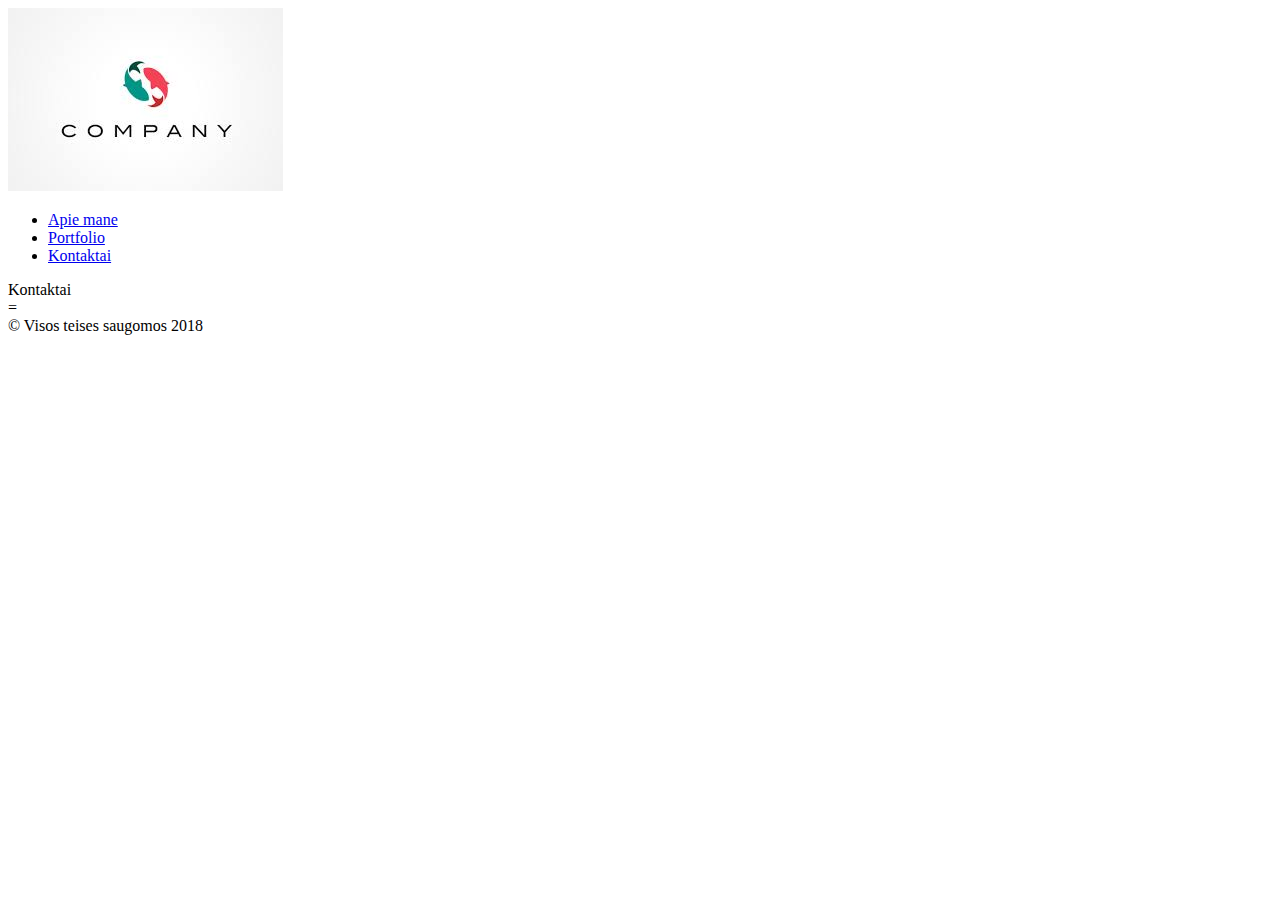
==== aboutme.html @ 79f21406 "first commit" ====
<!DOCTYPE html>
<html>
<head>
    <title>Pirmasis psl</title>
    <meta charset="UTF-8"/>
</head>
<body>


<div class="sidebar">
    <img src="logo.jpg" alt="Logo"/>
    <div class="meniu">
        <ul>
           <li class="elem"><a href="index.html">Apie mane</a></li>
            <li class="elem"><a href="portfolio.html">Portfolio</a></li>
            <li class="elem"><a href="contacts.html">Kontaktai</a></li>
        </ul>
    </div>
</div>
<div class="rightSide">
    <header>
        <div class="title">Kontaktai</div>
        <div class="burger btn">=</div>
    </header>
    <article>

    </article>
</div>
<div class="footer">
    &copy; Visos teises saugomos 2018
</div>


</body>
</html>
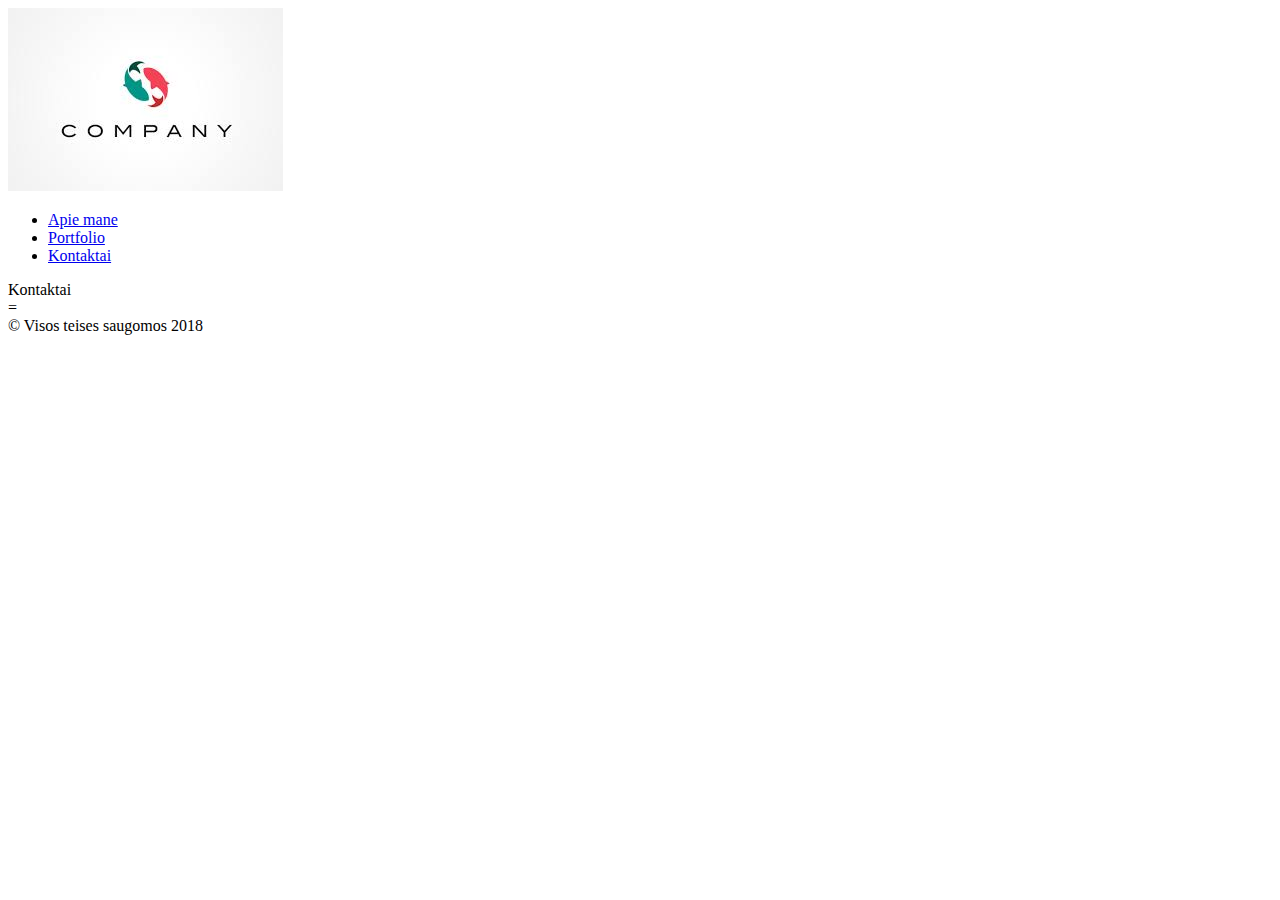
==== commit ea5e15d8: "second" ====
--- a/aboutme.html
+++ b/aboutme.html
@@ -13,14 +13,14 @@
         <ul>
            <li class="elem"><a href="index.html">Apie mane</a></li>
             <li class="elem"><a href="portfolio.html">Portfolio</a></li>
-            <li class="elem"><a href="contacts.html">Kontaktai</a></li>
+            <li class="elem"><a href="Contacts.html">Kontaktai</a></li>
         </ul>
     </div>
 </div>
 <div class="rightSide">
     <header>
         <div class="title">Kontaktai</div>
-        <div class="burger btn">=</div>
+        <div class="burgerbtn">=</div>
     </header>
     <article>
 
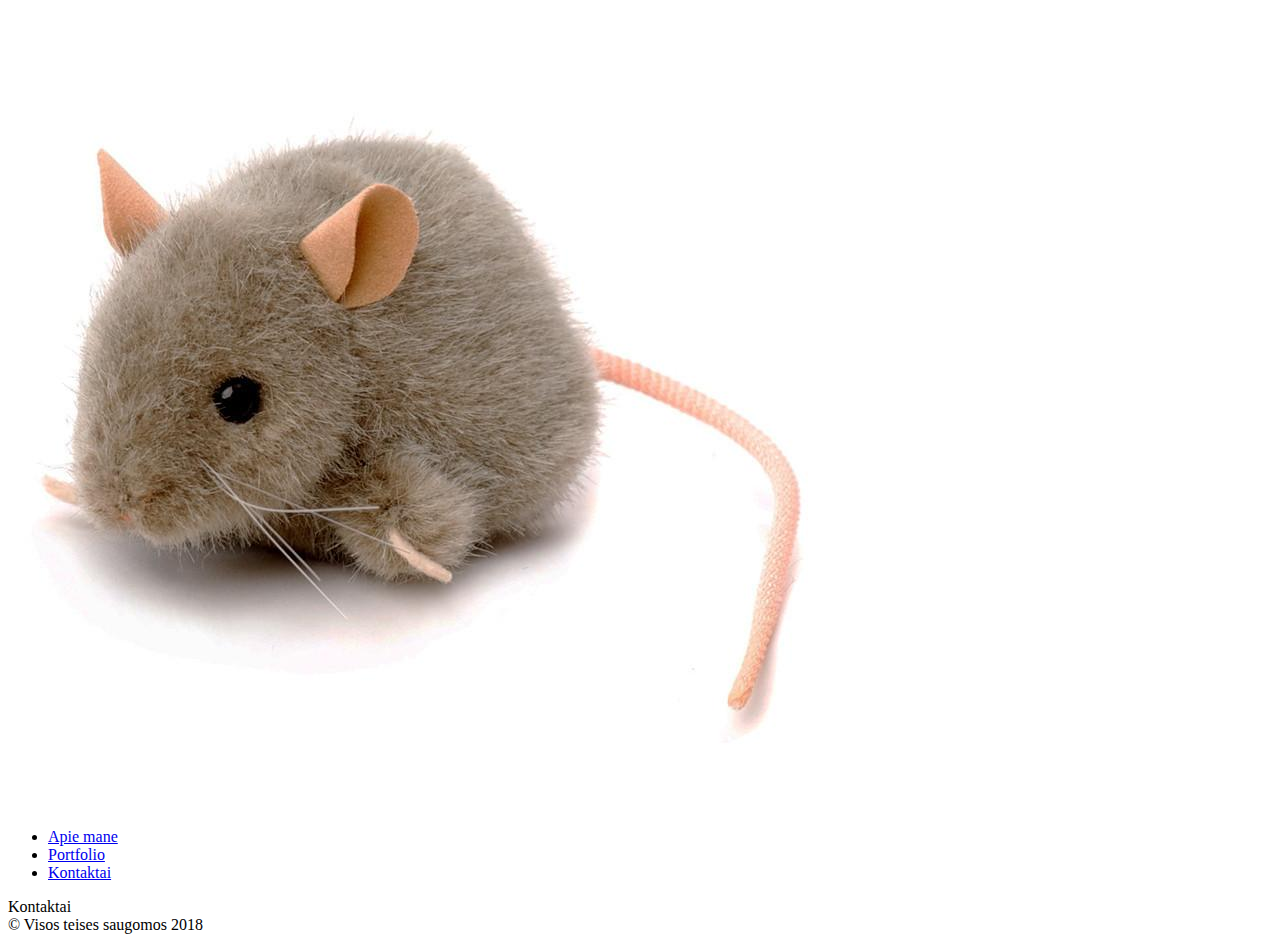
==== commit 52d3e0e5: "atnaujinimas" ====
--- a/aboutme.html
+++ b/aboutme.html
@@ -8,8 +8,8 @@
 
 
 <div class="sidebar">
-    <img src="logo.jpg" alt="Logo"/>
-    <div class="meniu">
+    <img src="/pictures/logo.jpeg" alt="Logo"/>
+    <div class="nav" role="navigation">
         <ul>
            <li class="elem"><a href="index.html">Apie mane</a></li>
             <li class="elem"><a href="portfolio.html">Portfolio</a></li>
@@ -20,7 +20,7 @@
 <div class="rightSide">
     <header>
         <div class="title">Kontaktai</div>
-        <div class="burgerbtn">=</div>
+        <div class="burgerbtn"><i class="fa fa-bars" aria-hidden="true"></i></div>
     </header>
     <article>
 
